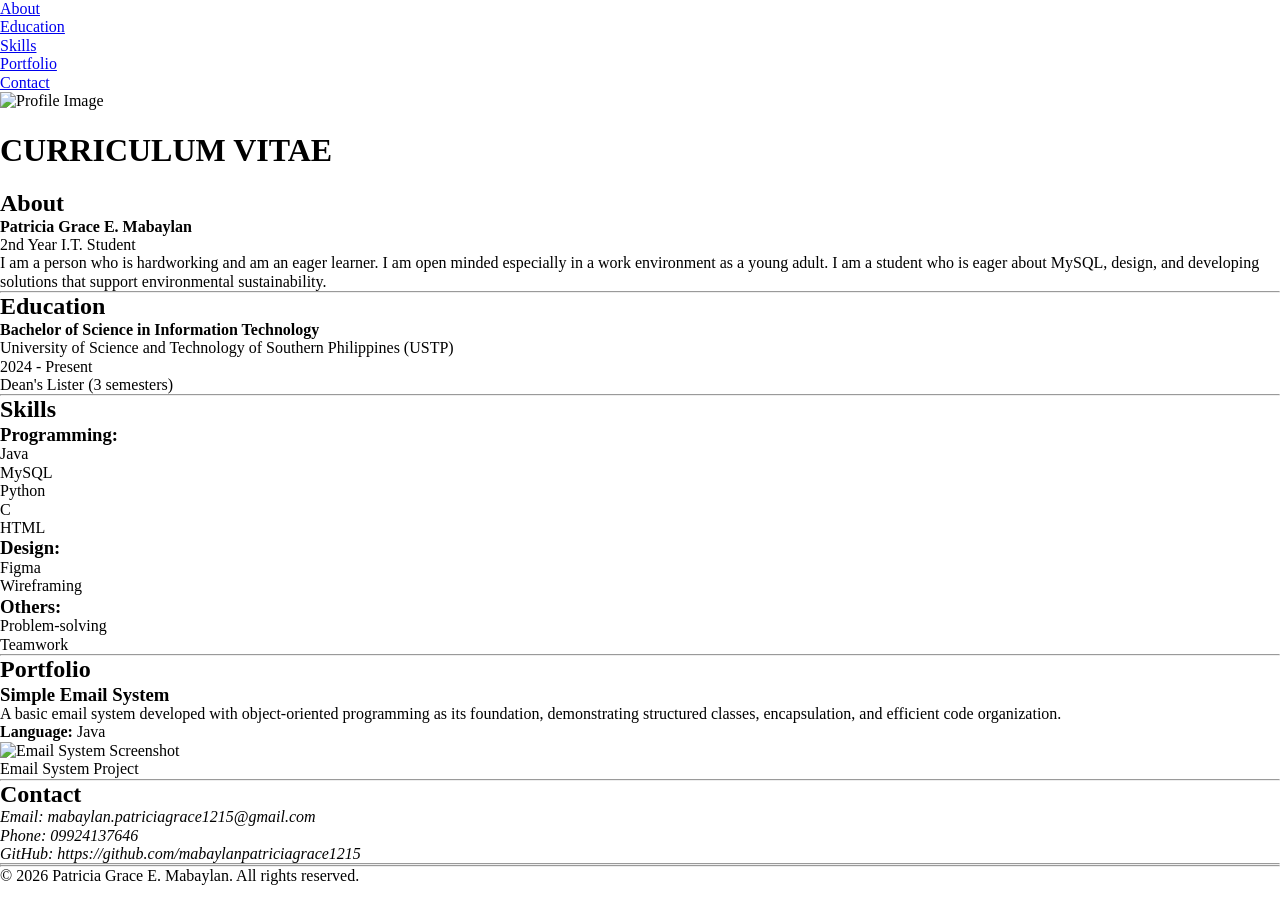
==== css folder/CV.html @ f9299b7a "Create CV.html create cv.html and pasted the original code from vscode; added the 3 links" ====
<!DOCTYPE html>
<html lang="en">
<head>
    <meta charset="UTF-8">
    <meta name="viewport" content="width=device-width, initial-scale=1.0">
    <link rel="stylesheet" href="normalize.css" media="screen">
    <link rel="stylesheet" href="resets.css" media="screen">
    <link rel="stylesheet" href="styles.css" media="screen">
    <title>Curriculum Vitae</title>
</head>
<body>
    <header>
        <ul>
            <li><a href="#about">About</a></li>
            <li><a href="#education">Education</a></li>
            <li><a href="#skills">Skills</a></li>
            <li><a href="#portfolio">Portfolio</a></li>
            <li><a href="#contact">Contact</a></li>
        </ul>
    </header>

    <figure>
        <img src="mabaylan.jpg" alt="Profile Image" width="300">
    </figure>

    <div class="page-content">
        <h1>CURRICULUM VITAE</h1>
        <ul>
        <li><div id="about">
            <h2>About</h2>
            <h4>Patricia Grace E. Mabaylan</h4>
            <p>2nd Year I.T. Student</p>
            <p>
                I am a person who is hardworking and am an eager learner. 
                I am open minded especially in a work environment as a young adult. 
                I am a student who is eager about MySQL, design, and developing solutions that support environmental sustainability.
            </p>
            <hr>
        </div></li>

        <li><div id="education">
            <h2>Education</h2>
            <h4>Bachelor of Science in Information Technology</h4>
            <p>
                University of Science and Technology of Southern Philippines (USTP) <br>
                2024 - Present<br>
                Dean's Lister (3 semesters)
            </p>
            <hr>
        </div></li>

        <li><div id="skills">
            <h2>Skills</h2>

            <ol>
                <li>
                    <h3>Programming: </h3>
                    <ul>
                        <li>Java</li>
                        <li>MySQL</li>
                        <li>Python</li>
                        <li>C</li>
                        <li>HTML</li>
                    </ul>
                </li>
                
                <li>
                    <h3>Design: </h3>
                    <ul>
                        <li>Figma</li>
                        <li>Wireframing</li>
                    </ul>
                </li>
                
                <li>
                    <h3>Others: </h3>
                    <ul>
                        <li>Problem-solving</li>
                        <li>Teamwork</li>
                    </ul>
                </li>
            </ol>

            <hr>
        </div></li>

        <li><div id="portfolio">
            <h2>Portfolio</h2>
            <ol>
                <li><h3>Simple Email System</h3>
                    <p>
                        A basic email system developed with object-oriented programming as its foundation, 
                        demonstrating structured classes, encapsulation, and efficient code organization.
                    </p>
                    <p><strong>Language:</strong> Java</p>
                    <figure>
                        <img src="emailsystem.png" alt="Email System Screenshot" width="750">
                        <figcaption>Email System Project</figcaption>
                    </figure>
                </li>
            </ol>
            <hr>
        </div></li>

        <li><div id="contact">
            <h2>Contact</h2>
            <address>
                <p>Email: mabaylan.patriciagrace1215@gmail.com</p>
                <p>Phone: 09924137646</p>
                <p>GitHub: https://github.com/mabaylanpatriciagrace1215</p>
            </address>
            <hr>
        </div></li>

        </ul>
    </div>

    <footer>
        <hr>
        <p>&copy; 2026 Patricia Grace E. Mabaylan. All rights reserved.</p>
    </footer>

</body>
</html>
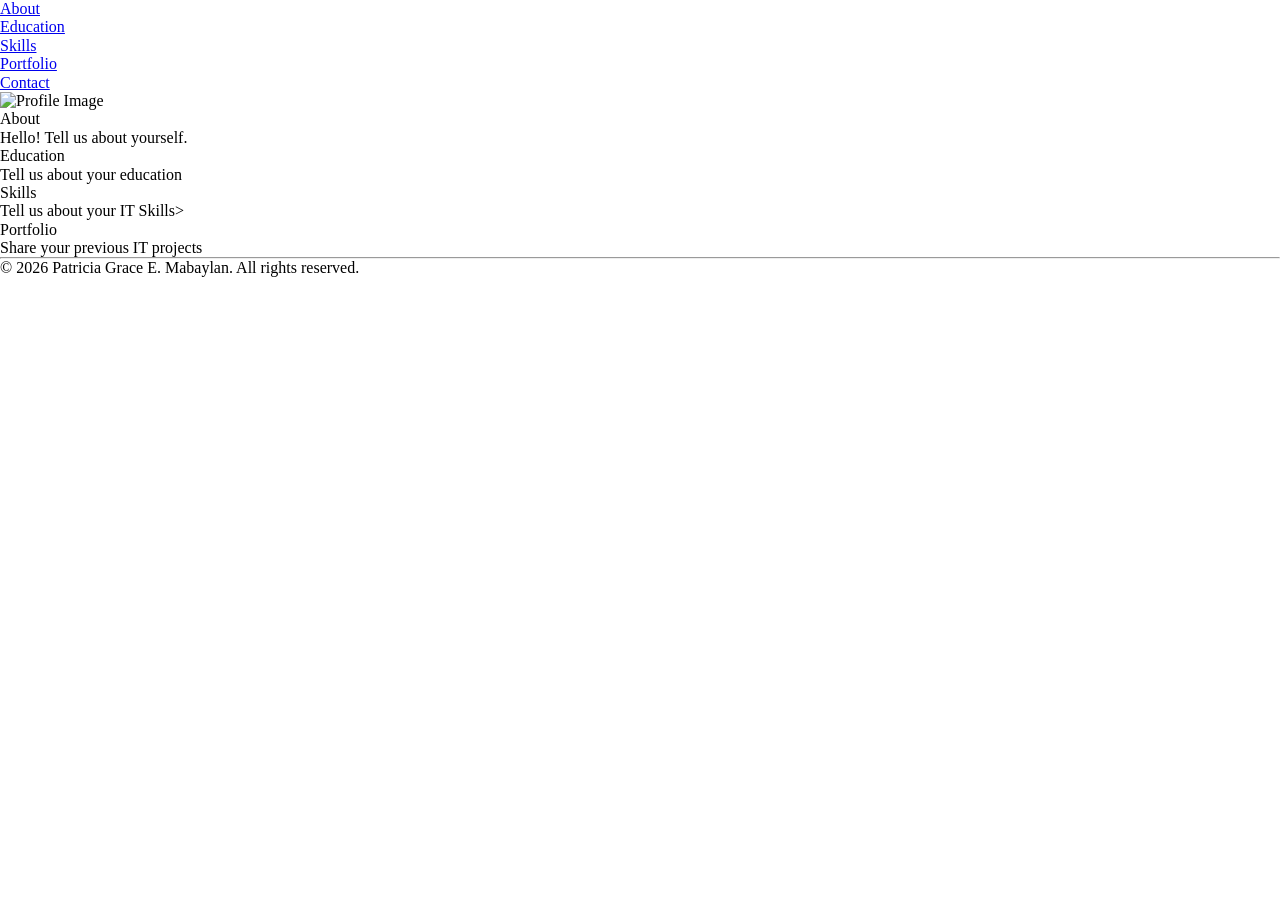
==== commit 8c4d5778: "Update CV.html Replace the <div class="page-content"> … </div> section with the html code below. [ex" ====
--- a/css folder/CV.html
+++ b/css folder/CV.html
@@ -24,95 +24,22 @@
     </figure>
 
     <div class="page-content">
-        <h1>CURRICULUM VITAE</h1>
-        <ul>
-        <li><div id="about">
-            <h2>About</h2>
-            <h4>Patricia Grace E. Mabaylan</h4>
-            <p>2nd Year I.T. Student</p>
-            <p>
-                I am a person who is hardworking and am an eager learner. 
-                I am open minded especially in a work environment as a young adult. 
-                I am a student who is eager about MySQL, design, and developing solutions that support environmental sustainability.
-            </p>
-            <hr>
-        </div></li>
-
-        <li><div id="education">
-            <h2>Education</h2>
-            <h4>Bachelor of Science in Information Technology</h4>
-            <p>
-                University of Science and Technology of Southern Philippines (USTP) <br>
-                2024 - Present<br>
-                Dean's Lister (3 semesters)
-            </p>
-            <hr>
-        </div></li>
-
-        <li><div id="skills">
-            <h2>Skills</h2>
-
-            <ol>
-                <li>
-                    <h3>Programming: </h3>
-                    <ul>
-                        <li>Java</li>
-                        <li>MySQL</li>
-                        <li>Python</li>
-                        <li>C</li>
-                        <li>HTML</li>
-                    </ul>
-                </li>
-                
-                <li>
-                    <h3>Design: </h3>
-                    <ul>
-                        <li>Figma</li>
-                        <li>Wireframing</li>
-                    </ul>
-                </li>
-                
-                <li>
-                    <h3>Others: </h3>
-                    <ul>
-                        <li>Problem-solving</li>
-                        <li>Teamwork</li>
-                    </ul>
-                </li>
-            </ol>
-
-            <hr>
-        </div></li>
-
-        <li><div id="portfolio">
-            <h2>Portfolio</h2>
-            <ol>
-                <li><h3>Simple Email System</h3>
-                    <p>
-                        A basic email system developed with object-oriented programming as its foundation, 
-                        demonstrating structured classes, encapsulation, and efficient code organization.
-                    </p>
-                    <p><strong>Language:</strong> Java</p>
-                    <figure>
-                        <img src="emailsystem.png" alt="Email System Screenshot" width="750">
-                        <figcaption>Email System Project</figcaption>
-                    </figure>
-                </li>
-            </ol>
-            <hr>
-        </div></li>
-
-        <li><div id="contact">
-            <h2>Contact</h2>
-            <address>
-                <p>Email: mabaylan.patriciagrace1215@gmail.com</p>
-                <p>Phone: 09924137646</p>
-                <p>GitHub: https://github.com/mabaylanpatriciagrace1215</p>
-            </address>
-            <hr>
-        </div></li>
-
-        </ul>
+        <div class="card" id="about">
+            <p class="card-header">About</p>
+            <p class="card-body">Hello! Tell us about yourself.</p>
+        </div>
+        <div class="card" id="education">
+            <p class="card-header">Education</p>
+            <p class="card-body">Tell us about your education</p>
+        </div>
+        <div class="card" id="skills">
+            <p class="card-header">Skills</p>
+            <p class="card-body">Tell us about your IT Skills>
+        </div>
+        <div class="card" id="portfolio">
+            <p class="card-header">Portfolio</p>
+            <p class="card-body">Share your previous IT projects</p>
+        </div>
     </div>
 
     <footer>
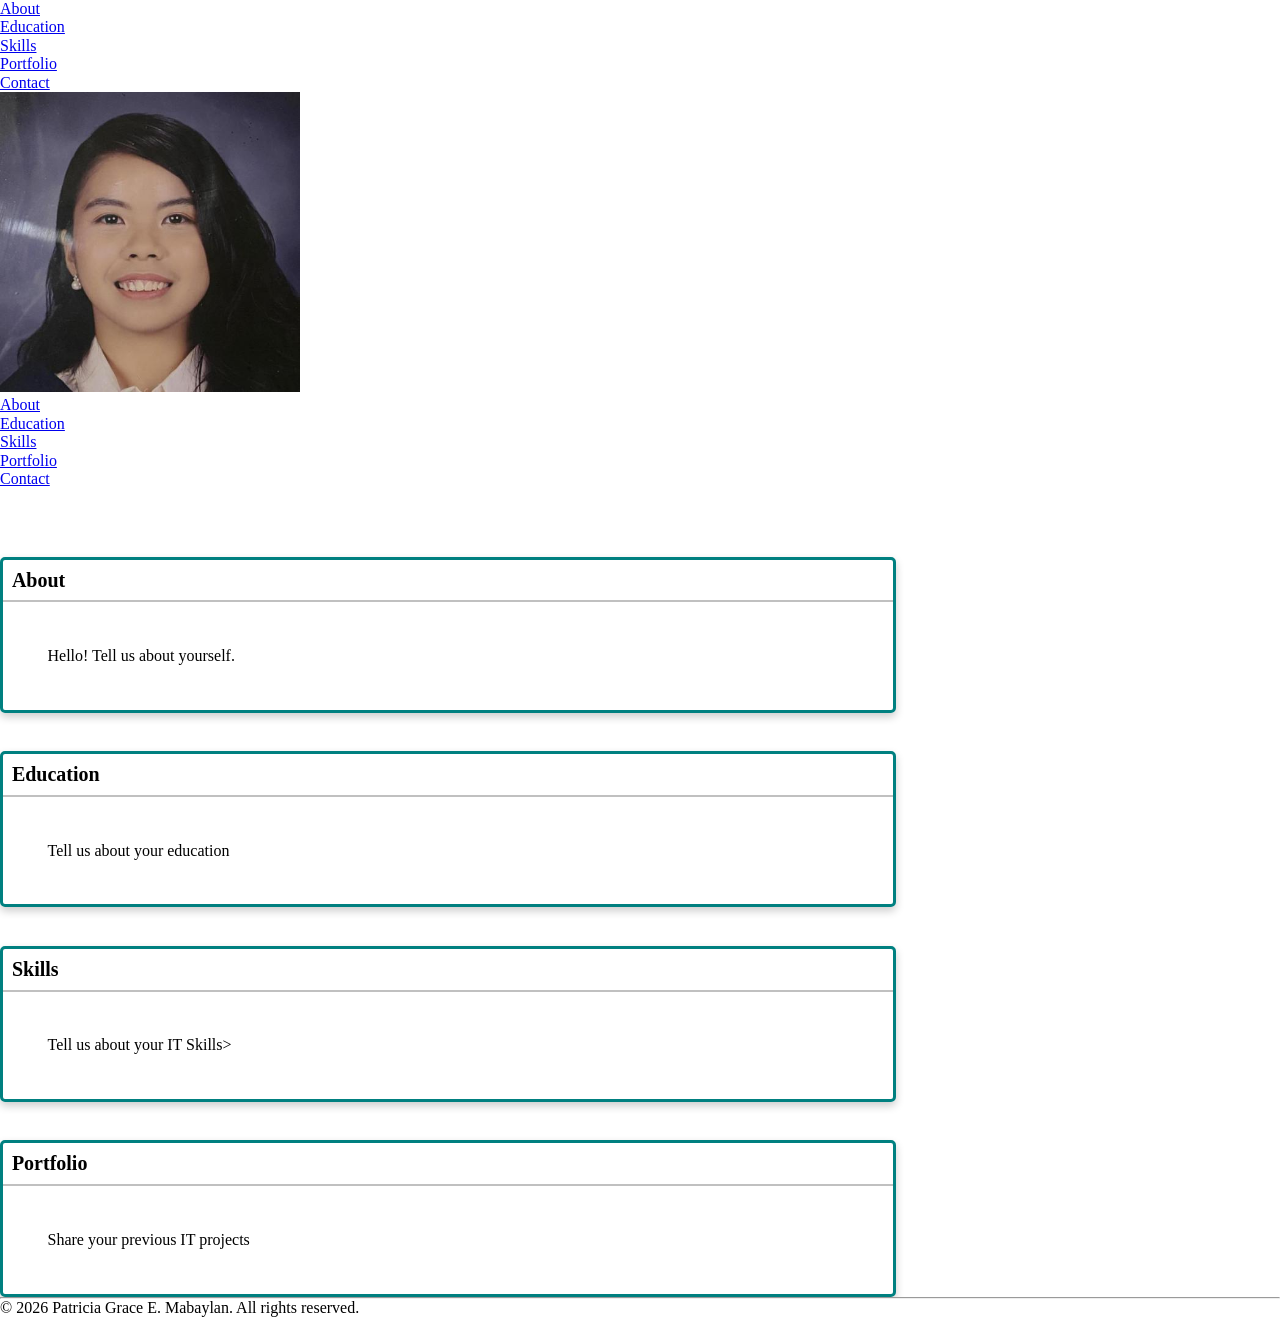
==== commit 698d1ead: "Update CV.html added ul class=nav from line 26-32" ====
--- a/css folder/CV.html
+++ b/css folder/CV.html
@@ -22,6 +22,14 @@
     <figure>
         <img src="mabaylan.jpg" alt="Profile Image" width="300">
     </figure>
+
+    <ul class="nav">
+        <li><a href="#about">About</a></li>
+        <li><a href="#education">Education</a></li> 
+        <li><a href="#skills">Skills</a></li>
+        <li><a href="#portfolio">Portfolio</a></li>
+        <li><a href="#contact">Contact</a></li>
+    </ul>
 
     <div class="page-content">
         <div class="card" id="about">
--- a/css folder/styles.css
+++ b/css folder/styles.css
@@ -0,0 +1,25 @@
+.page-content{
+  padding-top:30px;
+  overflow: hidden;
+}
+.card {
+ 		  /* Add shadows to create the "card" effect */
+ 		  border: 3px solid teal;
+ 		  border-radius: 5px;
+ 		  width: 70%;
+ 		  margin-top:3%;
+ 		  box-shadow: 0 4px 8px 0 rgba(0,0,0,0.2);
+ 		  transition: 0.3s;
+}
+.card-header{
+  padding:1%; 
+  font-size: 20px; 
+  font-weight: 700;
+  border-bottom: 2px solid rgb(192, 192, 192);
+}
+.card-body{padding:5%;}
+
+/* On mouse-over, add a deeper shadow */
+.card:hover {
+ 	box-shadow: 0 8px 16px 0 rgba(0,0,0,0.2);
+}
